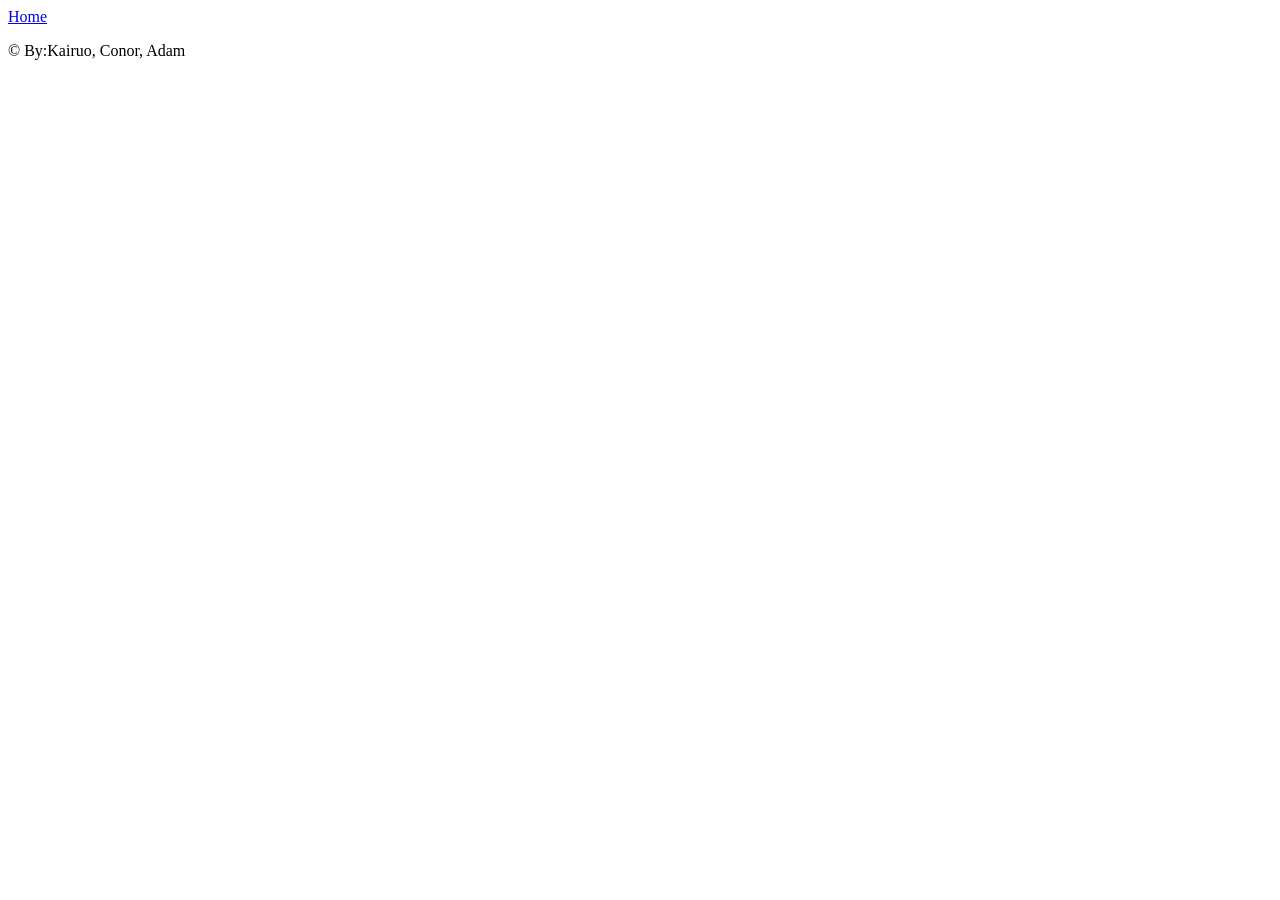
==== index.html @ b07bb9e0 "add a home page file" ====
<!DOCTYPE html>
<html lang="en">
<head>
    <meta charset="UTF-8">
    <meta name="viewport" content="width=device-width, initial-scale=1.0">
    <title>Home</title>
    <link rel="stylesheet" href="">
</head>
<body>
    <nav>
        <a href="index.html">Home</a>
    </nav>









    <footer>
        <p>&copy; By:Kairuo, Conor, Adam</p>
    </footer>
    
</body>
</html>
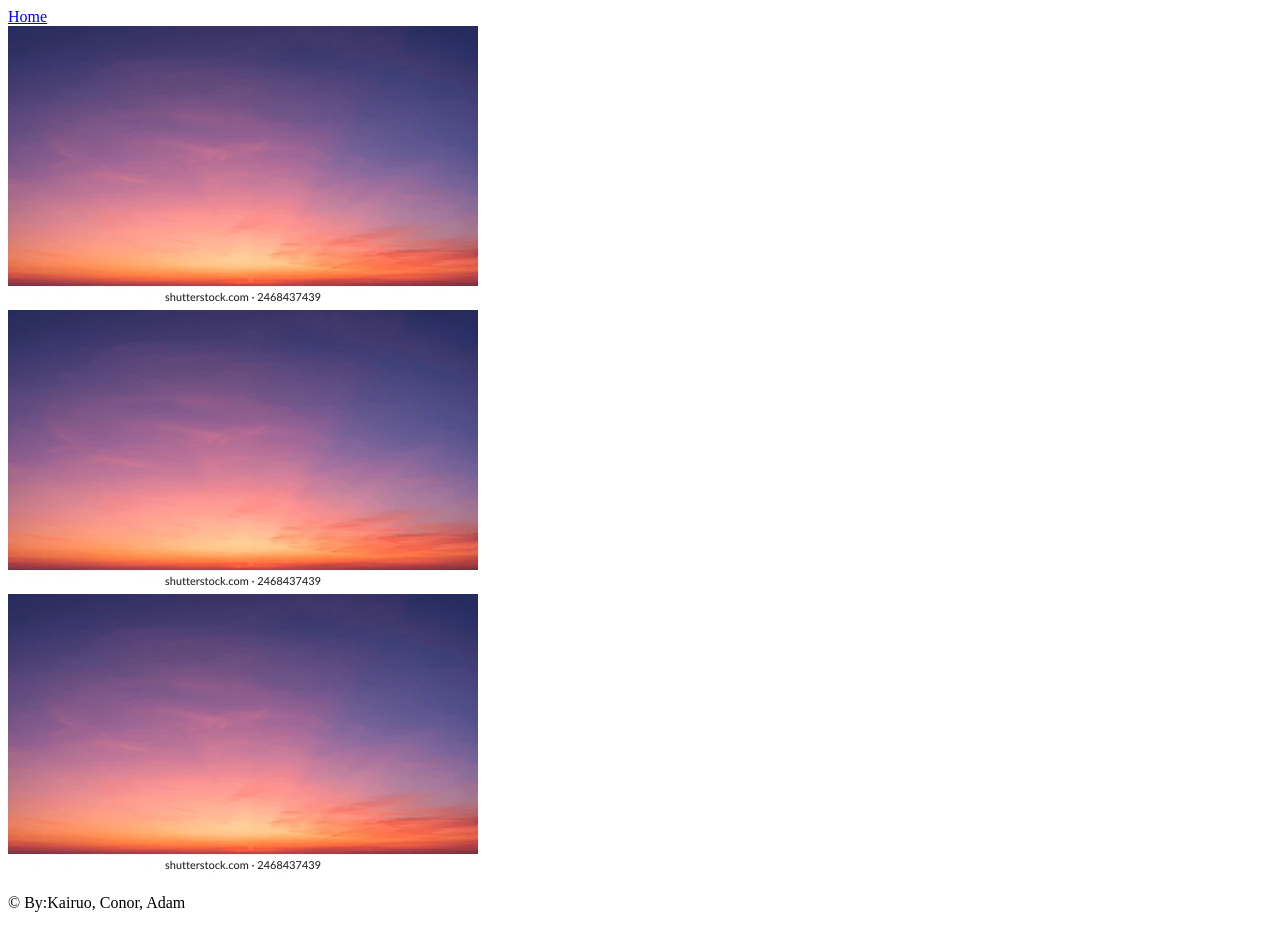
==== commit 749e6c13: "Add a style sheet and images in home page" ====
--- a/index.html
+++ b/index.html
@@ -10,6 +10,18 @@
     <nav>
         <a href="index.html">Home</a>
     </nav>
+    
+    <div>
+        <img src="/images/wanxia.webp" alt="">
+    </div>
+
+    <div>
+        <img src="/images/wanxia.webp" alt="">
+    </div>
+
+    <div>
+        <img src="/images/wanxia.webp" alt="">
+    </div>
 
 
 
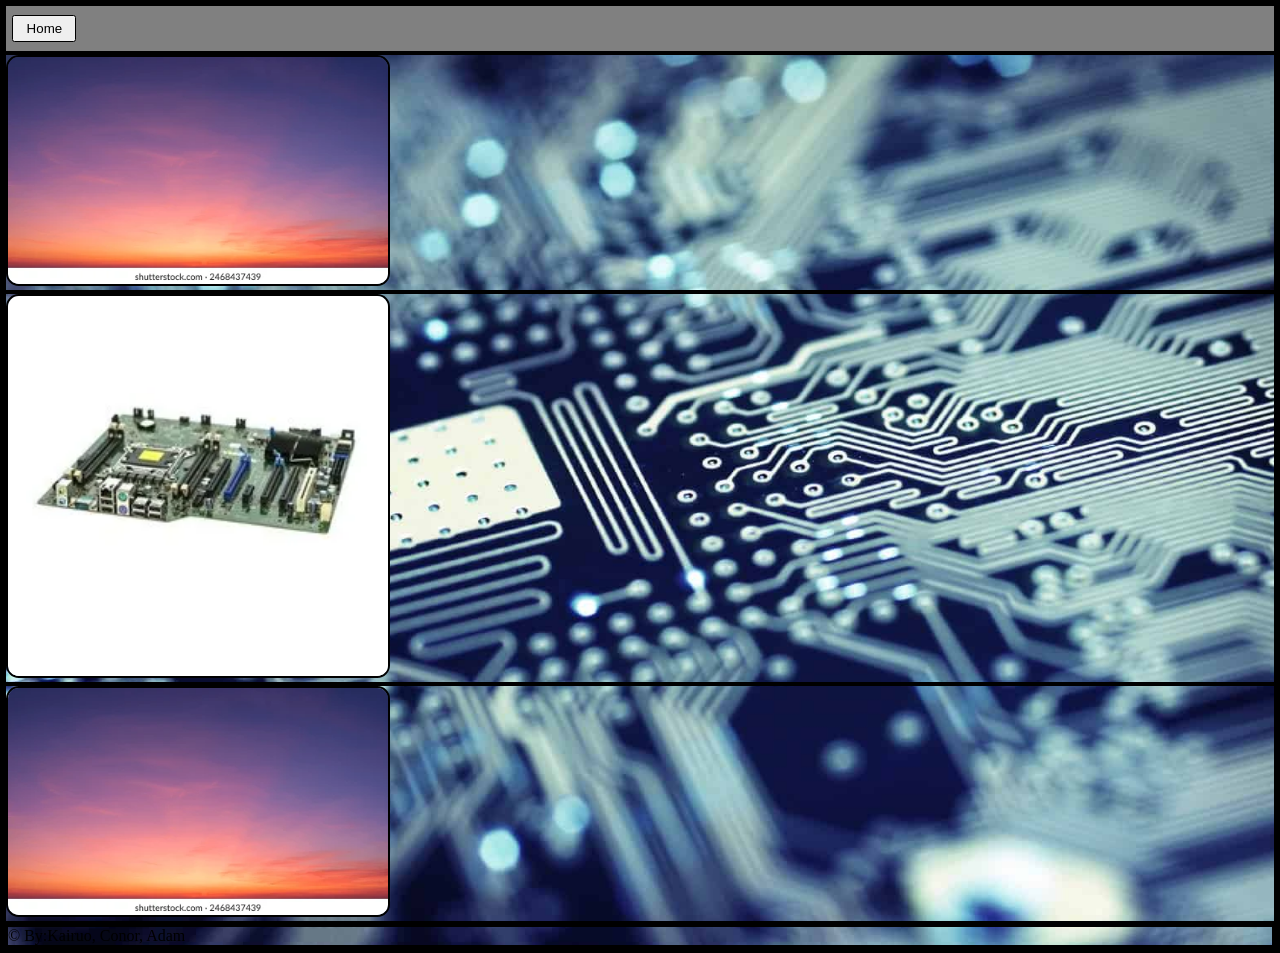
==== commit 30c41763: "add new images and edited mainpages" ====
--- a/index.html
+++ b/index.html
@@ -4,23 +4,23 @@
     <meta charset="UTF-8">
     <meta name="viewport" content="width=device-width, initial-scale=1.0">
     <title>Home</title>
-    <link rel="stylesheet" href="">
+    <link rel="stylesheet" href="style.css">
 </head>
 <body>
     <nav>
-        <a href="index.html">Home</a>
+        <button onclick="location.href='index.html'">Home</button>
     </nav>
     
-    <div>
-        <img src="/images/wanxia.webp" alt="">
+    <div id="kairuo" class="images" onclick="location.href='#'">
+        <img src="/images/wanxia.webp" alt="No Internet" >
     </div>
 
-    <div>
-        <img src="/images/wanxia.webp" alt="">
+    <div id="conor" class="images" onclick="location.href='conor.html'">
+        <img src="/images/computer-motherboard-250x250.webp" alt="No Internet" >
     </div>
 
-    <div>
-        <img src="/images/wanxia.webp" alt="">
+    <div id="adam" class="images" onclick="location.href='index.html'">
+        <img src="/images/wanxia.webp" alt="No Internet" >
     </div>
 
 
--- a/style.css
+++ b/style.css
@@ -0,0 +1,48 @@
+*{
+    border: 2px black solid;
+    margin: 0;
+    padding: 0;
+}
+
+body{
+    background-image: url(images/mainbackg.jpg);
+    background-size: cover;
+    background-repeat: no-repeat;
+    background-position: center;
+}
+
+nav{
+    height: 5vh;
+    align-content: center;
+    background-color: gray;
+}
+
+button{
+    border: 0.1vw black solid;
+    border-radius: 0.2vw;
+    padding: 0.2vw;
+    margin-left: 0.5vw;
+    width: 5vw;
+    height: 3vh;
+}
+
+button:hover{
+    background-color: orange;
+}
+a{
+    text-decoration: none;
+    color: black;
+}
+
+img{
+    width: 30%;
+    height: 30%;
+    border-radius: 1vw;
+}
+img:hover{
+    box-shadow: 10px 10px 10px 0 black;
+}
+
+footer{
+    justify-items: center;
+}
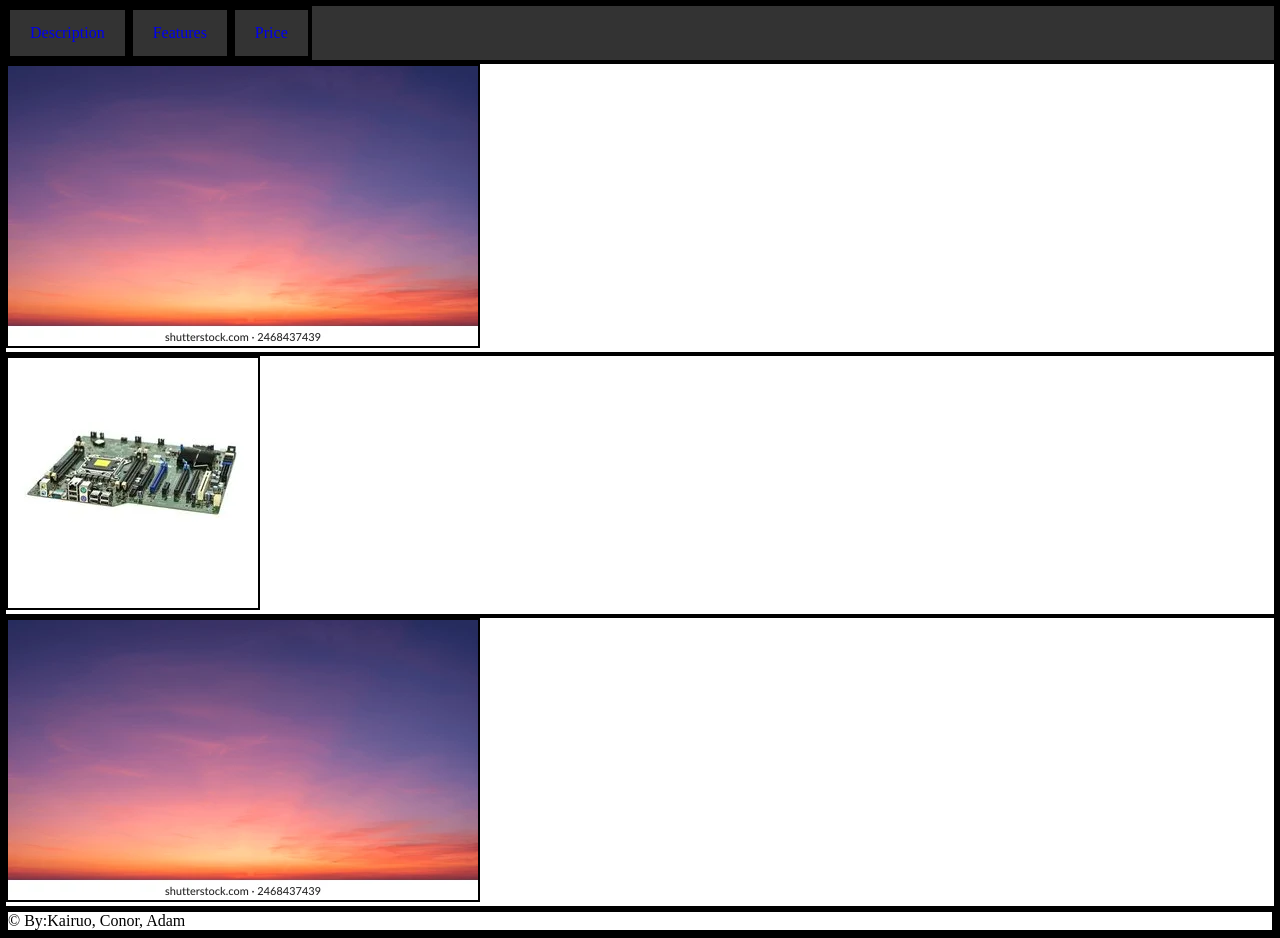
==== commit 8c066d5d: "Added nav bar" ====
--- a/index.html
+++ b/index.html
@@ -7,9 +7,20 @@
     <link rel="stylesheet" href="style.css">
 </head>
 <body>
+
+    <div class="nav">
+        
+        <div class="Description"><a href="#Description"> Description </a></div>
+        <div class="Features"><a href="#features"> Features </a></div>
+        <div class="Price"><a href="#Price"> Price </a></div>
+</div>
+
+
+    <!--
     <nav>
         <button onclick="location.href='index.html'">Home</button>
     </nav>
+-->
     
     <div id="kairuo" class="images" onclick="location.href='#'">
         <img src="/images/wanxia.webp" alt="No Internet" >
--- a/style.css
+++ b/style.css
@@ -3,7 +3,7 @@
     margin: 0;
     padding: 0;
 }
-
+/*
 body{
     background-image: url(images/mainbackg.jpg);
     background-size: cover;
@@ -12,9 +12,10 @@
 }
 
 nav{
-    height: 5vh;
-    align-content: center;
-    background-color: gray;
+    justify-content: center;
+    align-items: center;
+    background-color: #333;
+    padding: 10px 20px;
 }
 
 button{
@@ -45,4 +46,26 @@
 
 footer{
     justify-items: center;
-}+}
+*/
+.nav {
+    background-color: #333;  
+    overflow: hidden;
+    display: flex;         
+}
+
+.nav a {
+    float: left;             
+
+    padding: 14px 20px;
+    text-decoration: none;
+}
+
+.nav a:hover {
+    background-color: #555;
+}
+
+.description{
+    background-color: #333;
+}
+
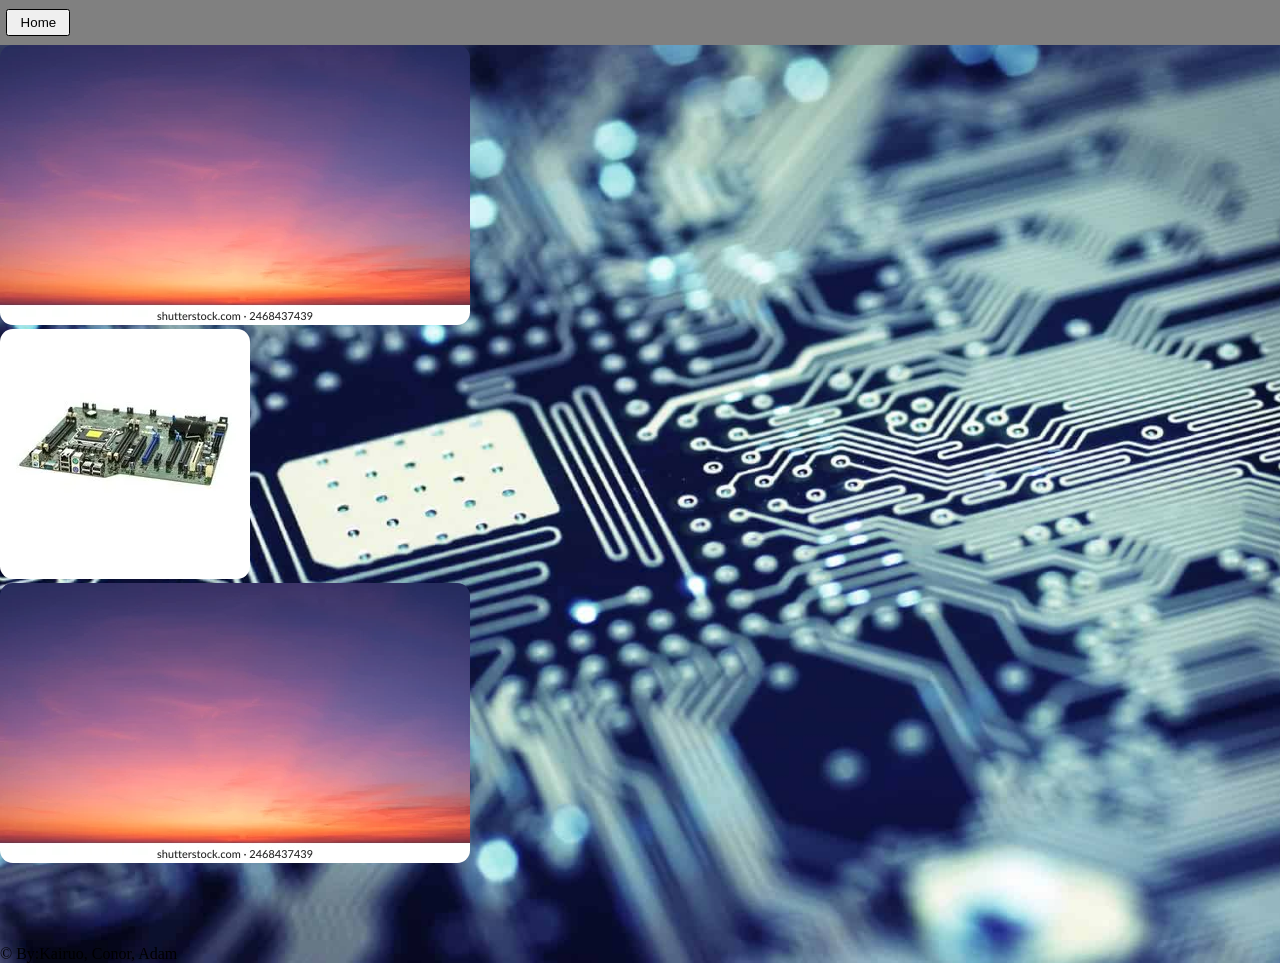
==== commit 3f98ed59: "replaced home page files" ====
--- a/index.html
+++ b/index.html
@@ -7,33 +7,22 @@
     <link rel="stylesheet" href="style.css">
 </head>
 <body>
-
-    <div class="nav">
-        
-        <div class="Description"><a href="#Description"> Description </a></div>
-        <div class="Features"><a href="#features"> Features </a></div>
-        <div class="Price"><a href="#Price"> Price </a></div>
-</div>
-
-
-    <!--
     <nav>
         <button onclick="location.href='index.html'">Home</button>
     </nav>
--->
-    
-    <div id="kairuo" class="images" onclick="location.href='#'">
-        <img src="/images/wanxia.webp" alt="No Internet" >
+    <div id="info_area">
+        <div id="kairuo" class="images" onclick="location.href='#'">
+            <img src="/images/wanxia.webp" alt="No Internet" >
+        </div>
+
+        <div id="conor" class="images" onclick="location.href='conor.html'">
+            <img src="/images/computer-motherboard-250x250.webp" alt="No Internet" >
+        </div>
+
+        <div id="adam" class="images" onclick="location.href='index.html'">
+            <img src="/images/wanxia.webp" alt="No Internet" >
+        </div>
     </div>
-
-    <div id="conor" class="images" onclick="location.href='conor.html'">
-        <img src="/images/computer-motherboard-250x250.webp" alt="No Internet" >
-    </div>
-
-    <div id="adam" class="images" onclick="location.href='index.html'">
-        <img src="/images/wanxia.webp" alt="No Internet" >
-    </div>
-
 
 
 
--- a/style.css
+++ b/style.css
@@ -1,9 +1,9 @@
 *{
-    border: 2px black solid;
+    
     margin: 0;
     padding: 0;
 }
-/*
+
 body{
     background-image: url(images/mainbackg.jpg);
     background-size: cover;
@@ -11,11 +11,14 @@
     background-position: center;
 }
 
+#info_area{
+    height: 100vh;
+}
+
 nav{
-    justify-content: center;
-    align-items: center;
-    background-color: #333;
-    padding: 10px 20px;
+    height: 5vh;
+    align-content: center;
+    background-color: gray;
 }
 
 button{
@@ -25,6 +28,7 @@
     margin-left: 0.5vw;
     width: 5vw;
     height: 3vh;
+    
 }
 
 button:hover{
@@ -36,8 +40,7 @@
 }
 
 img{
-    width: 30%;
-    height: 30%;
+
     border-radius: 1vw;
 }
 img:hover{
@@ -46,26 +49,4 @@
 
 footer{
     justify-items: center;
-}
-*/
-.nav {
-    background-color: #333;  
-    overflow: hidden;
-    display: flex;         
-}
-
-.nav a {
-    float: left;             
-
-    padding: 14px 20px;
-    text-decoration: none;
-}
-
-.nav a:hover {
-    background-color: #555;
-}
-
-.description{
-    background-color: #333;
-}
-
+}
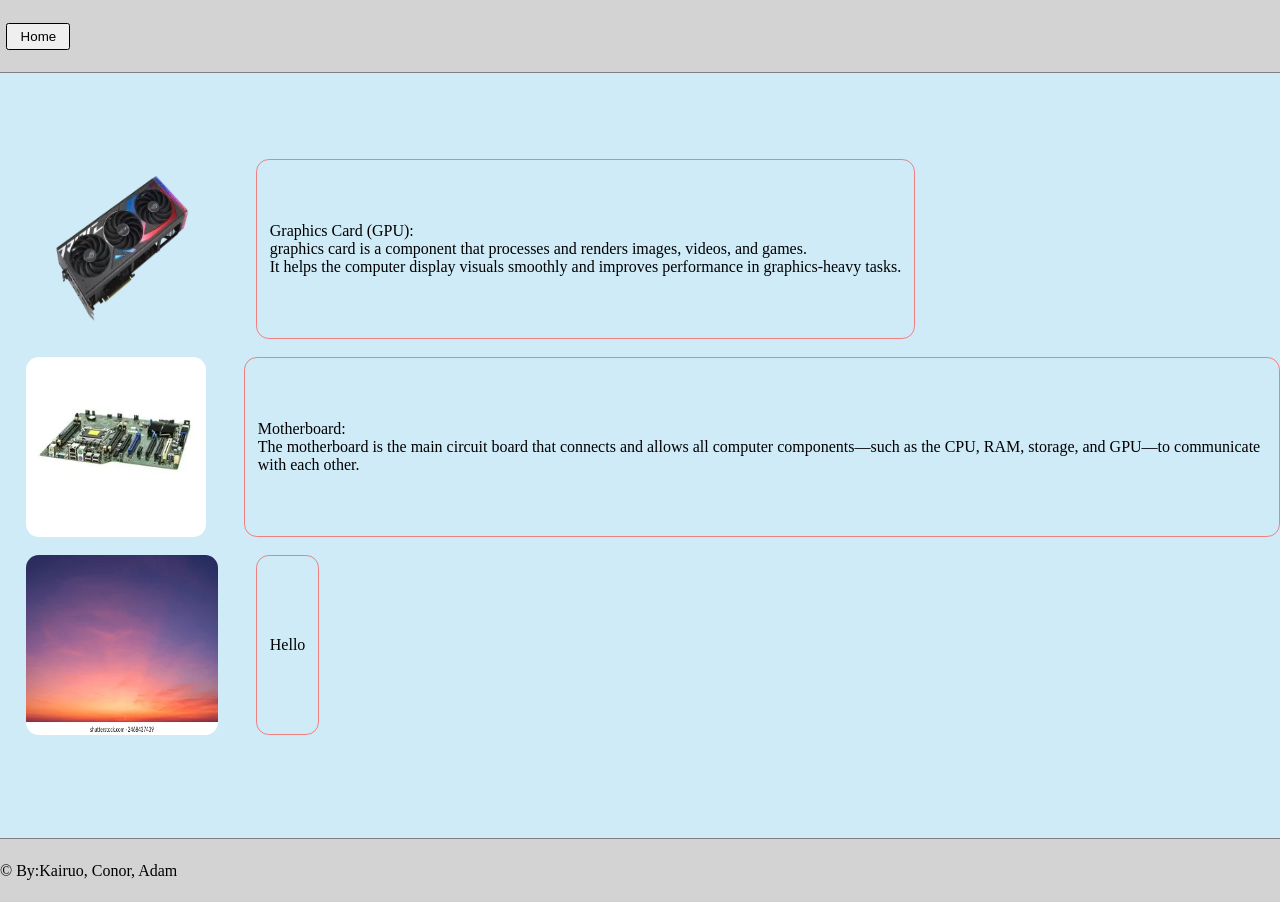
==== commit d2b16b53: "Add my own page about graphics card and interactive buttons and styled home page" ====
--- a/index.html
+++ b/index.html
@@ -5,31 +5,33 @@
     <meta name="viewport" content="width=device-width, initial-scale=1.0">
     <title>Home</title>
     <link rel="stylesheet" href="style.css">
+    <link rel="icon" href="/images/mainbackg.jpg">
 </head>
 <body>
     <nav>
         <button onclick="location.href='index.html'">Home</button>
     </nav>
     <div id="info_area">
-        <div id="kairuo" class="images" onclick="location.href='#'">
-            <img src="/images/wanxia.webp" alt="No Internet" >
+        
+        <div id="kairuo" class="images" >
+            <img class="img" onclick="location.href='kairuo.html'" src="/images/graphics card.webp" alt="No Internet" >
+            <p>Graphics Card (GPU): <br> graphics card is a component that processes and renders images, videos, and games. <br>It helps the computer display visuals smoothly and improves performance in graphics-heavy tasks.</p>
         </div>
 
-        <div id="conor" class="images" onclick="location.href='conor.html'">
-            <img src="/images/computer-motherboard-250x250.webp" alt="No Internet" >
+        <div id="conor" class="images" >
+            <img class="img" onclick="location.href='conor.html'" src="/images/computer-motherboard-250x250.webp" alt="No Internet" >
+            <p>Motherboard: <br>The motherboard is the main circuit board that connects and allows all computer components—such as the CPU, RAM, storage, and GPU—to communicate with each other.</p>
+
         </div>
 
         <div id="adam" class="images" onclick="location.href='index.html'">
-            <img src="/images/wanxia.webp" alt="No Internet" >
+            <img class="img" src="/images/wanxia.webp" alt="No Internet" >
+            <p>Hello</p>
+
         </div>
+    
+
     </div>
-
-
-
-
-
-
-
 
     <footer>
         <p>&copy; By:Kairuo, Conor, Adam</p>
--- a/style.css
+++ b/style.css
@@ -5,20 +5,22 @@
 }
 
 body{
-    background-image: url(images/mainbackg.jpg);
-    background-size: cover;
-    background-repeat: no-repeat;
-    background-position: center;
+    background-color: rgba(135, 206, 235, 0.4);
 }
 
 #info_area{
-    height: 100vh;
+    height: 85vh;
+    align-content: center;
+ 
+    
 }
 
+
 nav{
-    height: 5vh;
+    height: 8vh;
     align-content: center;
-    background-color: gray;
+    border-bottom: 0.1vw gray solid;
+    background-color: lightgray;
 }
 
 button{
@@ -34,19 +36,98 @@
 button:hover{
     background-color: orange;
 }
+
 a{
     text-decoration: none;
     color: black;
 }
 
-img{
+.images{
+    margin-bottom: 2vh;
+    display: flex;
+    padding-left: 2vw;
 
+}
+
+.images p{
+    align-content: center;
+    border: 0.1vw lightcoral solid;
     border-radius: 1vw;
+    padding: 0 1vw 0 1vw;
 }
-img:hover{
+
+
+.img{
+    border-radius: 1vw;
+    width: 15vw;
+    height:20vh;
+    margin-right: 3vw;
+}
+
+.img:hover{
     box-shadow: 10px 10px 10px 0 black;
 }
 
 footer{
     justify-items: center;
-}+    align-content: center;
+    background-color: lightgray;
+    height: 7vh;
+    border-top: 0.1vw gray solid;
+
+}
+
+/* graphics card page's styling*/
+
+#graphics_content{
+    align-content: center;
+    height: 85vh;
+    width: 100%;
+    display: flex;
+
+}
+
+.table{
+    width: 55%;
+    margin: 2vh 5% 2vh 0;
+    border-collapse: collapse;
+    
+
+}
+
+.table_off{
+    display: none;
+}
+
+th, td{
+    border: 0.1vw solid black;
+    text-align: center; 
+    
+}
+
+
+#graphics_content img{
+    width: 45%;
+    height: 40%;
+
+}
+
+#graphics{
+    display: flex;
+    align-items: center;
+    justify-content: center;
+    flex-direction: column;
+    width: 40%;
+}
+
+.video{
+    align-self: center;
+    display: none;
+    width: 55%;
+    margin: 2vh 5% 2vh 0;
+    border-radius: 1vw;
+}
+
+.video_on{
+    display: block;
+}
